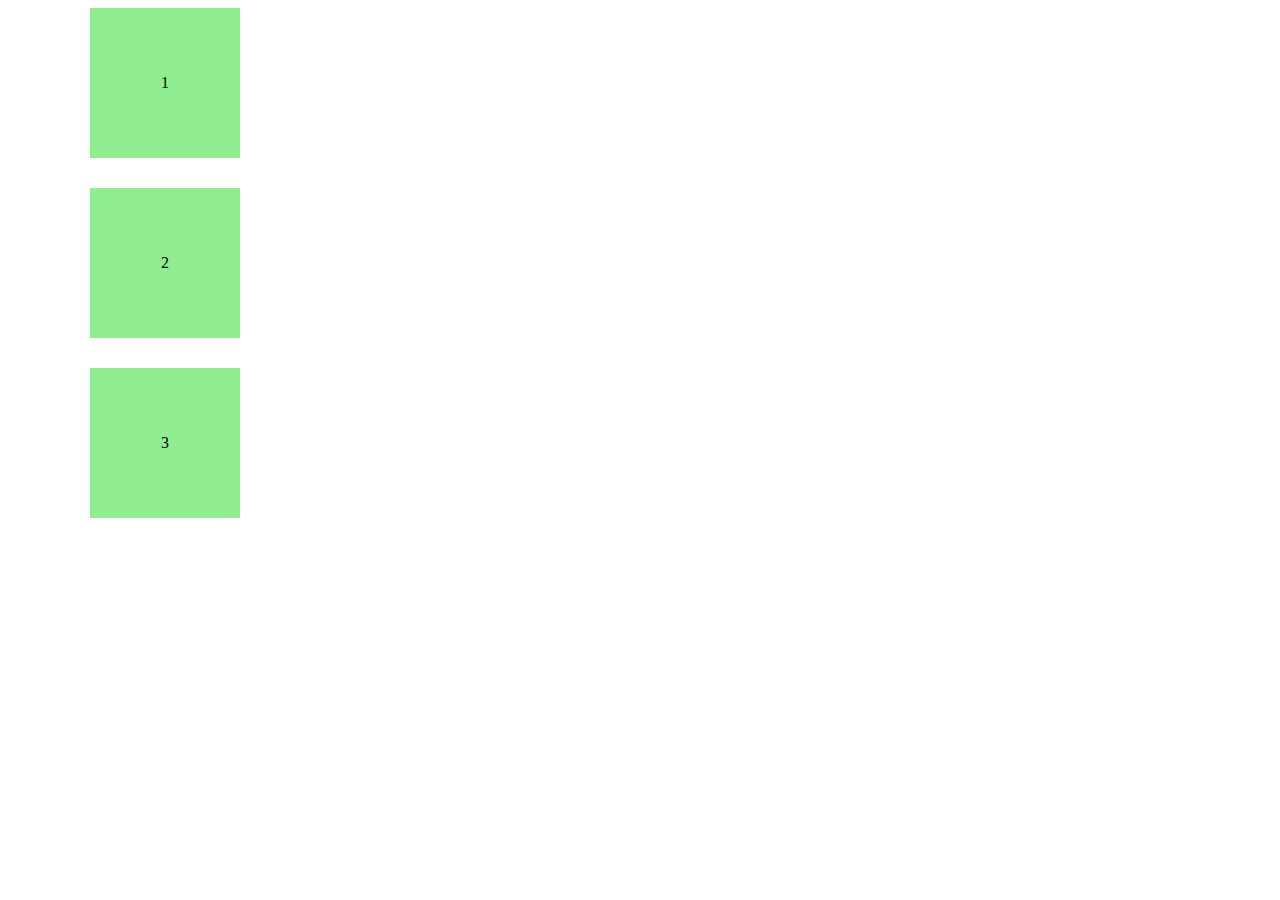
==== transition.html @ 6d332bb4 "adding transition" ====
<!DOCTYPE html>
<html lang="en">
<head>
    <meta charset="UTF-8">
    <meta name="viewport" content="width=device-width, initial-scale=1.0">
    <link rel="stylesheet" href="style.css">
    <title>transition</title>
</head>
<body>
    <div class="transition">1</div>
    <div class="transition">2</div>
    <div class="transition">3</div>
</body>
</html>
---- style.css ----
*{
    margin-left: 30px;
}
.box {
    width: 300px;
    height: 300px;
    border: 2px solid violet;
    overflow:auto;
    overflow-x: hidden;  
}

.ellipsis{
    width: 150px;
    white-space: nowrap;
    overflow: hidden;
    text-overflow: ellipsis;
    border: 5px solid silver;
    margin-top: 20px;
}

/* transform related styles */
.container{
    height: 200px;
    width: 200px;
    border: 2px solid royalblue;
    margin-bottom: 10px;
    
}
.inner{
    height: 200px;
    width: 200px;
    border: 2px solid lawngreen;
    background-color: rgb(20, 220, 210);
    /* transform:scale(1.5); */
    /* margin-left: 30px; */
    /* transform: scale(-1.1); */
    /* transform: scalez(1.8); */
    /* transform: skew(1.2); */

    transform: scale(.6) rotate(45deg) translate(-240px);

}

.practice {
    transform: ;
}
.inner:hover{
    transform: scale(.9) rotate(45deg) translate(300px);
}
.practice {
    height: 150px;
    width: 150px;
    background-color: cadetblue;
    margin-bottom: 30px;
}

.task {
    height: 150px;
    width: 150px;
    background-color: wheat;
    transform: scale(.5) rotate(45deg) translate(200px);
}
.task:hover{
    transform: scale(.9) rotate(-70deg);
}

/* transition related styles */
.transition{
    width: 150px;
    height: 150px;
    background-color: lightgreen;
    margin-bottom: 30px;
    display: flex;
    justify-content: center;
    align-items: center;
    transition: 1s;
}

.transition:hover{
   
transform: rotate(90deg)
scale(.9)
translate(50px);
width: 700px;

}
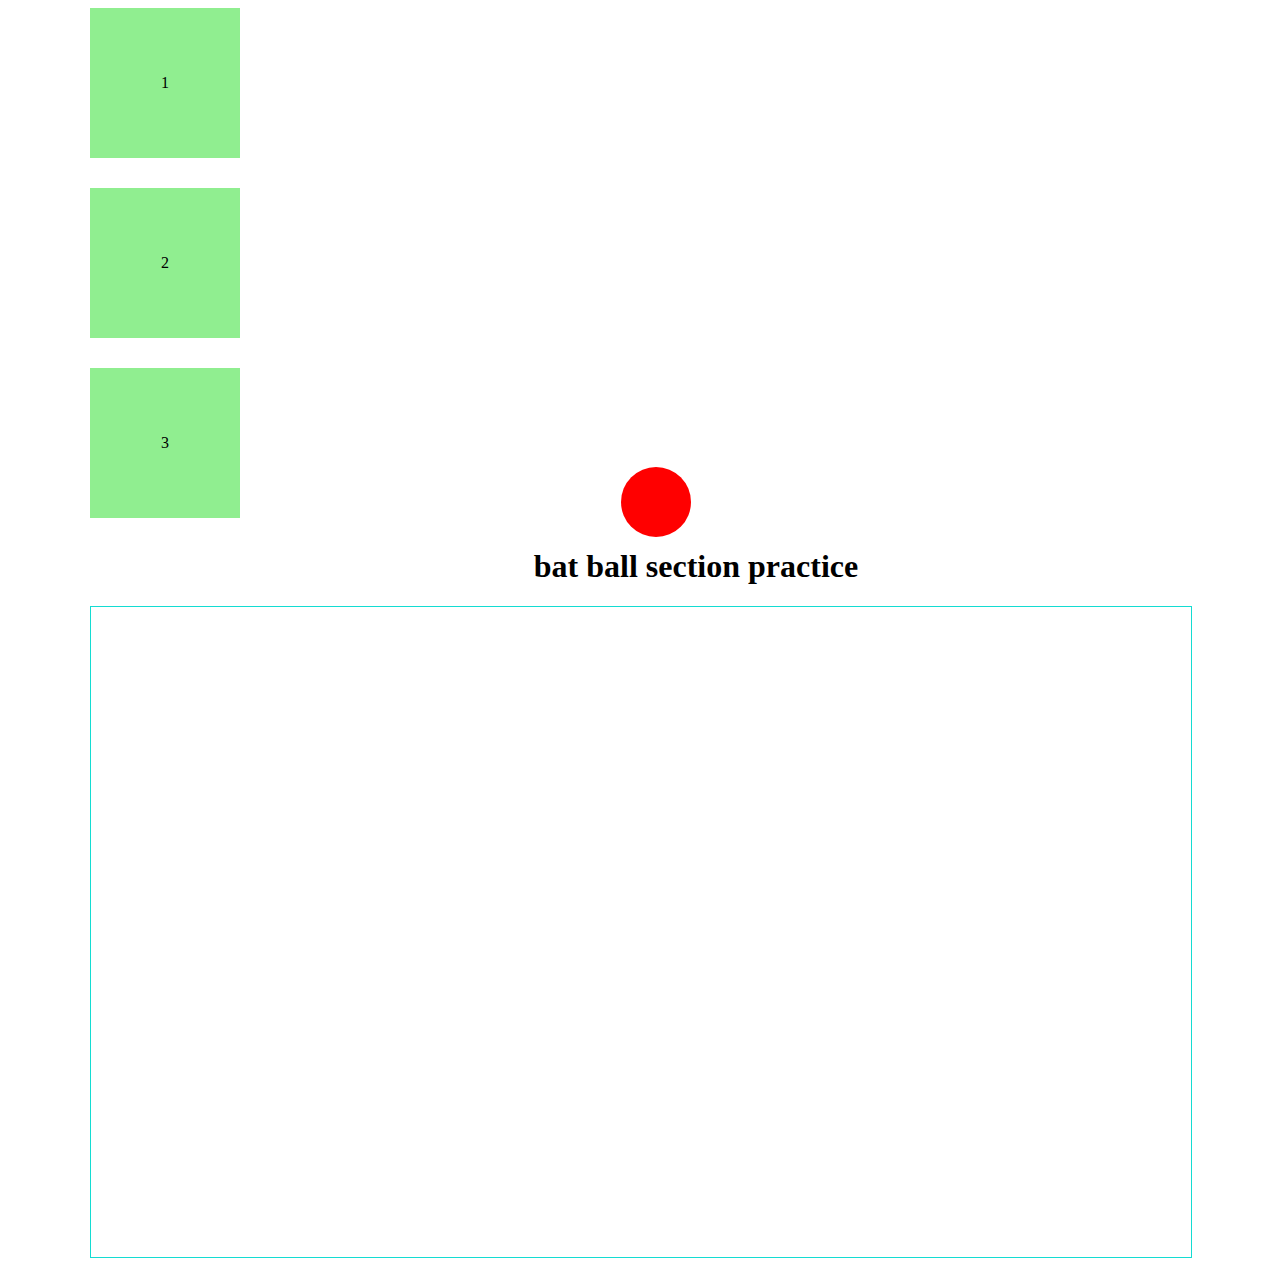
==== commit bb1280d0: "bat-ball section complete" ====
--- a/transition.html
+++ b/transition.html
@@ -11,4 +11,13 @@
     <div class="transition">2</div>
     <div class="transition">3</div>
 </body>
+
+<h1><center>bat ball section practice</center></h1>
+<section class="bat-ball">
+    <div class="bat"><img src="https://www.cricketcloset.com/wp-content/uploads/2022/02/4-12.png" alt=""></div>
+    <h1 class="ball"></h1>
+</div>
+
+</section>
+
 </html>--- a/style.css
+++ b/style.css
@@ -84,3 +84,29 @@
 width: 700px;
 
 }
+/* bat ball section style */
+.bat-ball{
+    border: 1px solid rgb(20, 220, 210);
+    height: 650px;
+    width:1100px ;
+}
+.bat:hover{
+   transform: rotate(-30deg); 
+  
+}
+.bat{
+    transition: transform 0.1s;
+}
+.ball{
+    height: 70px;
+    width: 70px;
+    background-color: red;
+    position: relative;
+    border-radius: 50%;
+    left: 500px;
+    bottom: 180px;
+    transition: transform 1s ease-in 0.2s;
+}
+.bat-ball:hover .ball{
+transform: translate(850px);
+}